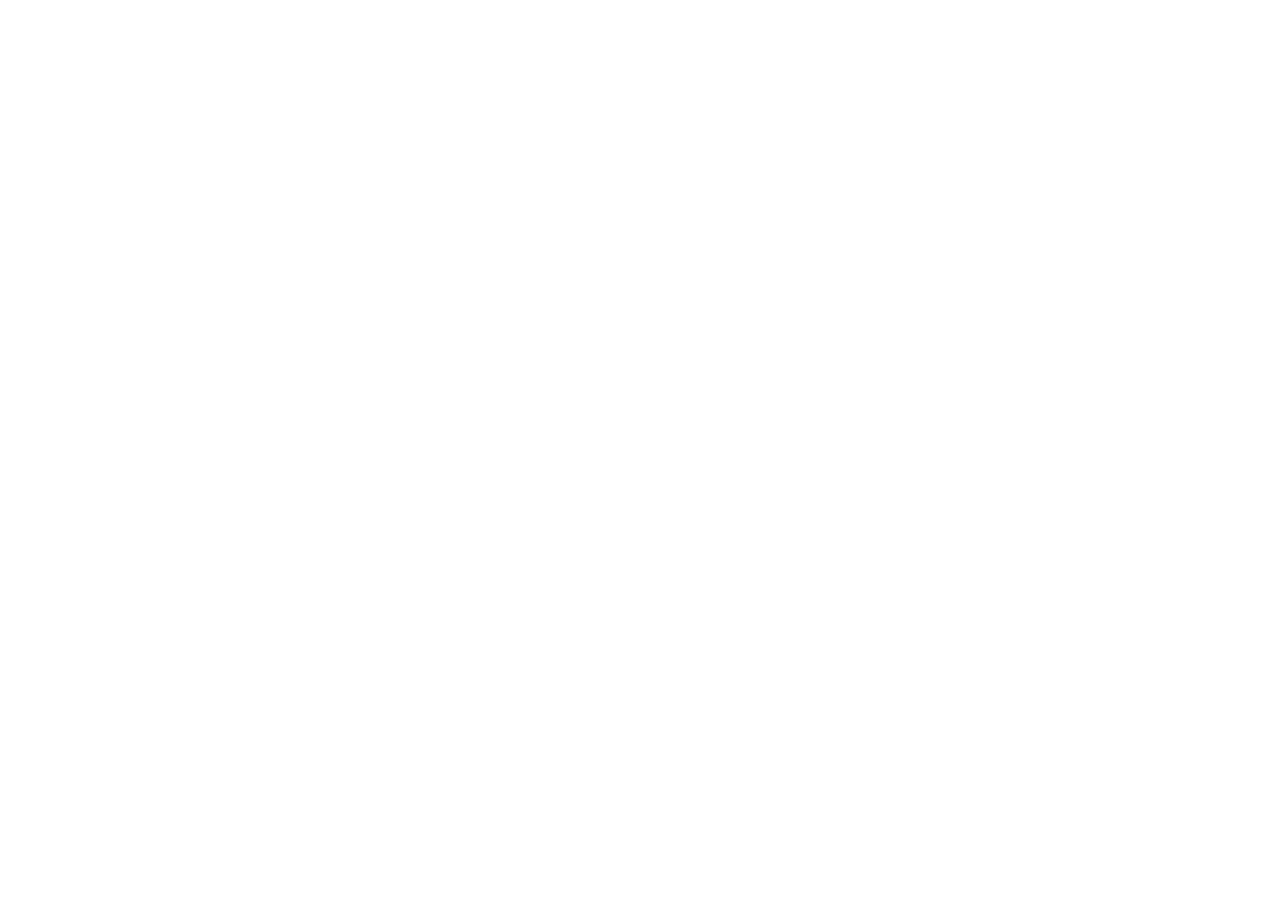
==== index.html @ 7f17a7bd "initial" ====
<!DOCTYPE html>
<html lang="en">
<head>
    <meta charset="UTF-8">
    <meta http-equiv="X-UA-Compatible" content="IE=edge">
    <meta name="viewport" content="width=device-width, initial-scale=1.0">
    <meta http-equiv="refresh" content="0;URL='pdf/demo.pdf'" />
    <title>pdf Downloader</title>
</head>
<body>
</body>
</html>
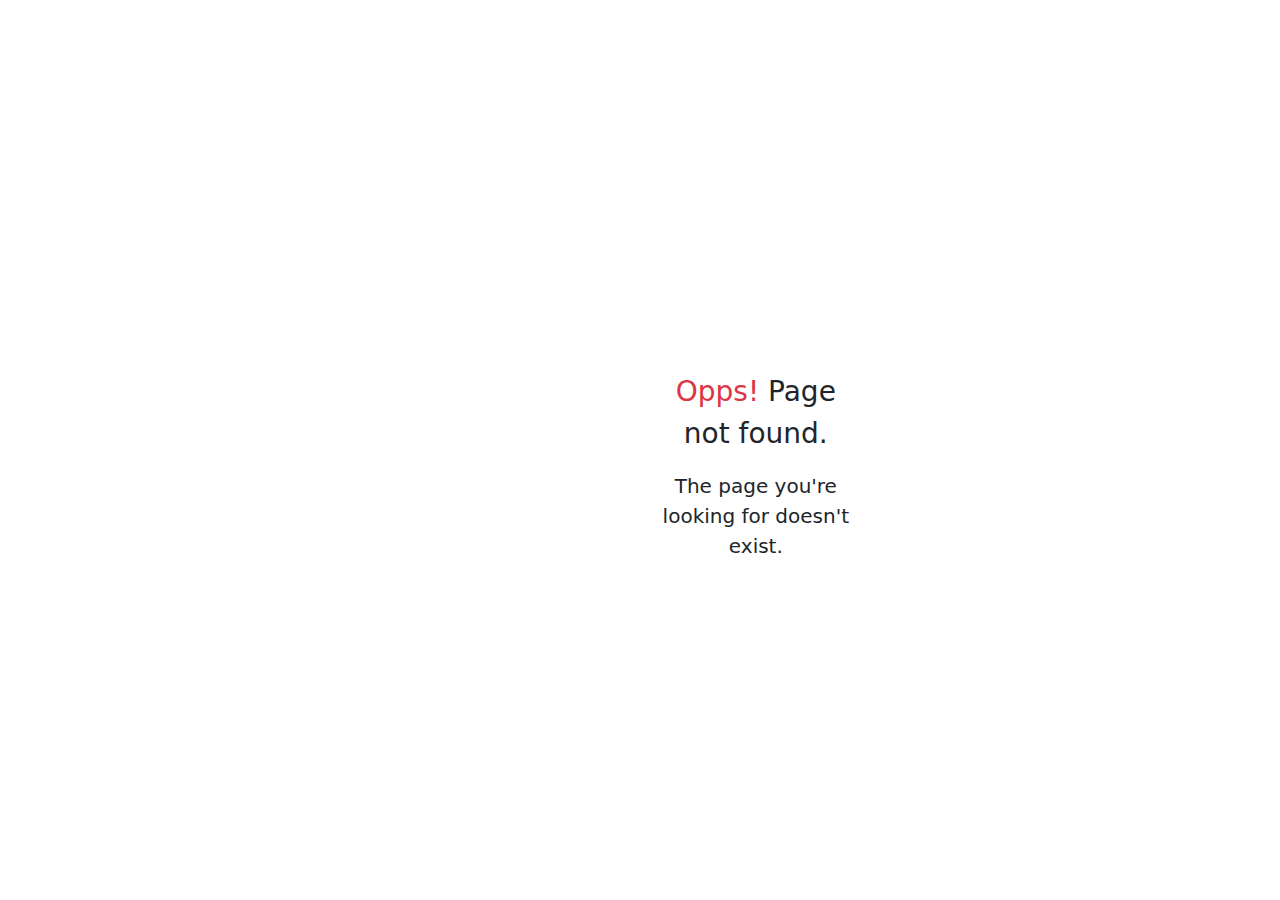
==== commit c4e74ec1: "update 404" ====
--- a/index.html
+++ b/index.html
@@ -1,12 +1,32 @@
 <!DOCTYPE html>
 <html lang="en">
-<head>
-    <meta charset="UTF-8">
-    <meta http-equiv="X-UA-Compatible" content="IE=edge">
-    <meta name="viewport" content="width=device-width, initial-scale=1.0">
-    <meta http-equiv="refresh" content="0;URL='pdf/demo.pdf'" />
-    <title>pdf Downloader</title>
-</head>
-<body>
-</body>
+
+    <head>
+        <meta charset="UTF-8" />
+        <meta http-equiv="X-UA-Compatible" content="IE=edge" />
+        <meta name="viewport" content="width=device-width, initial-scale=1.0" />
+        <title>Yotta</title>
+    <link rel="icon" type="image/x-icon" href="Assets/favicon.ico">
+        <link href="https://cdn.jsdelivr.net/npm/bootstrap@5.1.3/dist/css/bootstrap.min.css" rel="stylesheet">
+    </head>
+
+    <body>
+        <div class="d-flex align-items-center justify-content-center vh-100">
+            <div class="text-center row">
+                <div class=" col-md-6">
+                    <img src="https://cdn.pixabay.com/photo/2017/03/09/12/31/error-2129569__340.jpg" alt=""
+                        class="img-fluid">
+                </div>
+                <div class=" col-md-6 mt-5">
+                    <p class="fs-3"> <span class="text-danger">Opps!</span> Page not found.</p>
+                    <p class="lead">
+                        The page you&#39;re looking for doesn&#39;t exist.
+                    </p>
+                    <!-- <a href="utilities/onboarding.html" class="btn btn-primary">Go Home</a> -->
+                </div>
+
+            </div>
+        </div>
+    </body>
+
 </html>